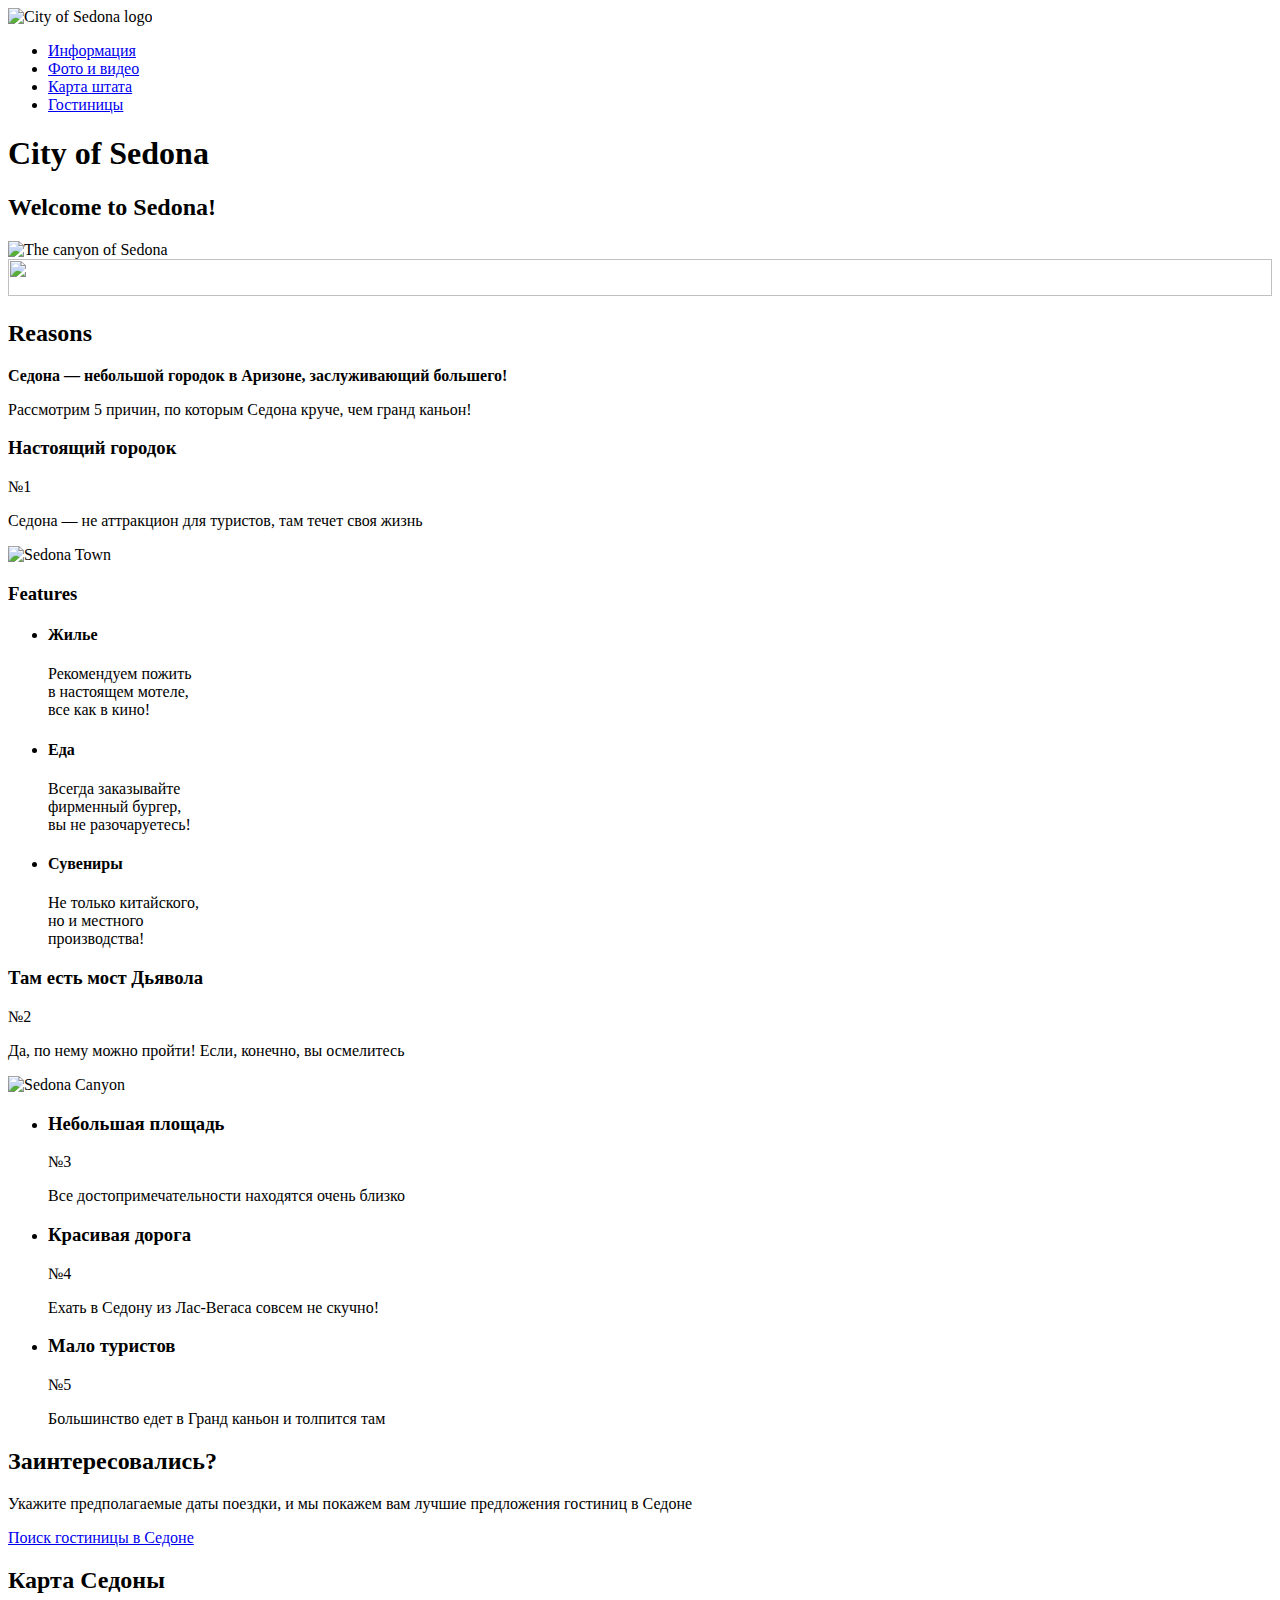
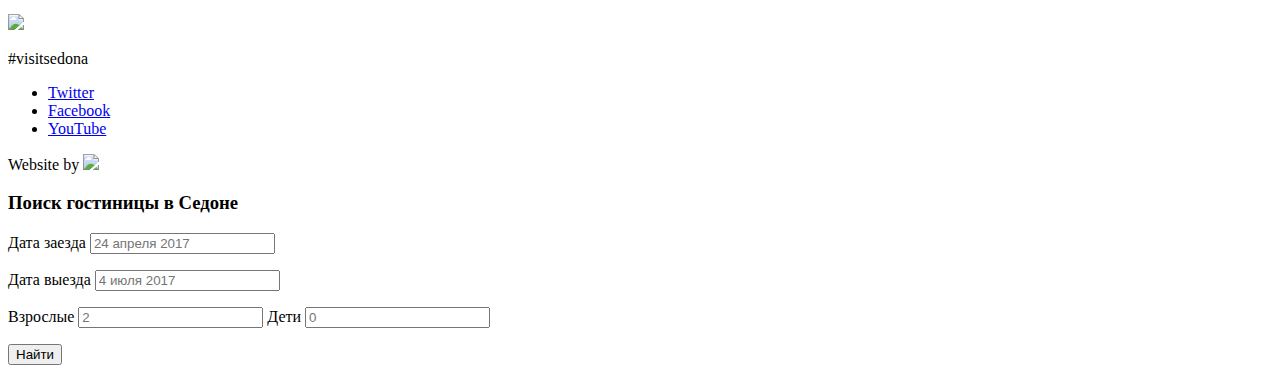
==== index.html @ 8b07c369 "first var" ====
<!DOCTYPE html>
<html>
	<head>
		<meta charset="utf-8">
		<title>City of Sedona</title>
	</head>
	<body>
		<header class="main-header">
			<nav class="main-navigation">
				<a class="main-header-logo">
					<img src="img/logo.svg" width="138" height="70" alt="City of Sedona logo">
				</a>
				<ul class="site-navigation">
					<li><a href="info.html">Информация</a></li>
					<li><a href="gallery.html">Фото и видео</a></li>
					<li><a href="map.html">Карта штата</a></li>
					<li><a href="hotels.html">Гостиницы</a></li>
				</ul>
			</nav>
		</header>
		<main class="container">
			<h1 class="visually-hidden">City of Sedona</h1>
			<section class="intro">
				<h2 class="visually-hidden">Welcome to Sedona!</h2>
				<img src="img/main-pic.jpg" width="100%" alt="The canyon of Sedona">
				<img src="img/white-mask.png" width="100%" height="37">
			</section>
			<section class="main-content">
				<h2 class="visually-hidden">Reasons</h2>
				<b>Седона — небольшой городок в Аризоне, заслуживающий большего!</b>
				<p>Рассмотрим 5 причин, по которым Седона круче, чем гранд каньон!</p>
				<section class="reason-first">
					<h3 class="reason-item reason-white-heading">Настоящий городок</h3>
					<p class="reason-number">№1</p>
					<p class="reason-text reason-white-text">Седона — не аттракцион для туристов, там течет своя жизнь</p>
					<img src="img/town.jpg" width="66%" alt="Sedona Town">
				</section>
				<section class="features">
					<h3 class="visually-hidden">Features</h3>
					<ul class="features-item">
						<li>
							<h4 class="features-heading">Жилье</h4>
							<p>
							Рекомендуем пожить<br>
							в настоящем мотеле,<br>
							все как в кино!
							</p>
						</li>
						<li>
							<h4 class="features-heading">Еда</h4>
							<p>
							Всегда заказывайте<br>
							фирменный бургер,<br>
							вы не разочаруетесь!
							</p>
						</li>
						<li>
							<h4 class="features-heading">Сувениры</h4>
							<p>
							Не только китайского,<br>
							но и местного<br>
							производства!
							</p>
						</li>
					</ul>
				</section>
				<section class="reason-second">
					<h3 class="reason-item reason-white-heading">Там есть мост Дьявола</h3>
					<p class="reason-number">№2</p>
					<p class="reason-text reason-white-text">Да, по нему можно пройти! Если, конечно, вы осмелитесь</p>
					<img src="img/canyon.jpg" width="66%" alt="Sedona Canyon">
				</section>
				<section class="other-reasons">
					<ul class="other-reason-item">
						<li>
							<h3 class="reason-item reason-black-heading">Небольшая площадь</h3>
							<p class="reason-number">№3</p>
							<p class="reason-text reason-black-text">Все достопримечательности находятся очень близко</p>
						</li>
						<li>
							<h3 class="reason-item reason-black-heading">Красивая дорога</h3>
							<p class="reason-number">№4</p>
							<p class="reason-text reason-black-text">Ехать в Седону из Лас-Вегаса совсем не скучно!</p>
						</li>
						<li>
							<h3 class="reason-item reason-black-heading">Мало туристов</h3>
							<p class="reason-number">№5</p>
							<p class="reason-text">Большинство едет в Гранд каньон и толпится там</p>
						</li>
					</ul>
				</section>
			</section>
			<section class="search">
				<h2>Заинтересовались?</h2>
				<p>Укажите предполагаемые даты поездки, и мы покажем вам лучшие предложения гостиниц в Седоне</p>
				<a class="button-open-modal" href="#openmodal">Поиск гостиницы в Седоне</a>
				<div class="modal-search" id="openmodal">
					
				</div>
			</section>
			<section class="map-view">
				<h2 class="visually-hidden">Карта Седоны</h2>
				<img src="img/map.jpg">
			</section>
		</main>
		<footer class="main-footer">
			<p class="footer-tag">#visitsedona</p>
			<div class="footer-social">
				<ul>
					<li><a class="social-button" href="#">Twitter</a></li>
					<li><a class="social-button" href="#">Facebook</a></li>
					<li><a class="social-button" href="a">YouTube</a></li>
				</ul>
			</div>
			<p class="footer-copyright">
				<span class="copyright">Website by</span>
				<a class="logo-academy" href="https://htmlacademy.ru/intensive/htmlcss">
					<img src="img/logo-academy.svg">
				</a>
			</p>
		</footer>
		<section class="form-search-modal">
			<form class="form-search" action="hotels.html" method="get">
				<h3 class="visually-hidden">Поиск гостиницы в Седоне</h3>
				<p><label>
				Дата заезда
					<input type="text" name="date" value="" placeholder="24 апреля 2017">
				</label></p>
				<p><label>
				Дата выезда
					<input type="text" name="date-rew" value="" placeholder="4 июля 2017">
				</label></p>
				<p><label>
				Взрослые
					<input type="number" name="number-adults" value="" placeholder="2" min="0" step="1">
				</label>
				<label>
				Дети
					<input type="number" name="number-kids" value="" placeholder="0" min="0" step="1">
				</label></p>
				<button class="form-search-button" type="submit">Найти</button>
			</form>
		</section>
	</body>
</html>
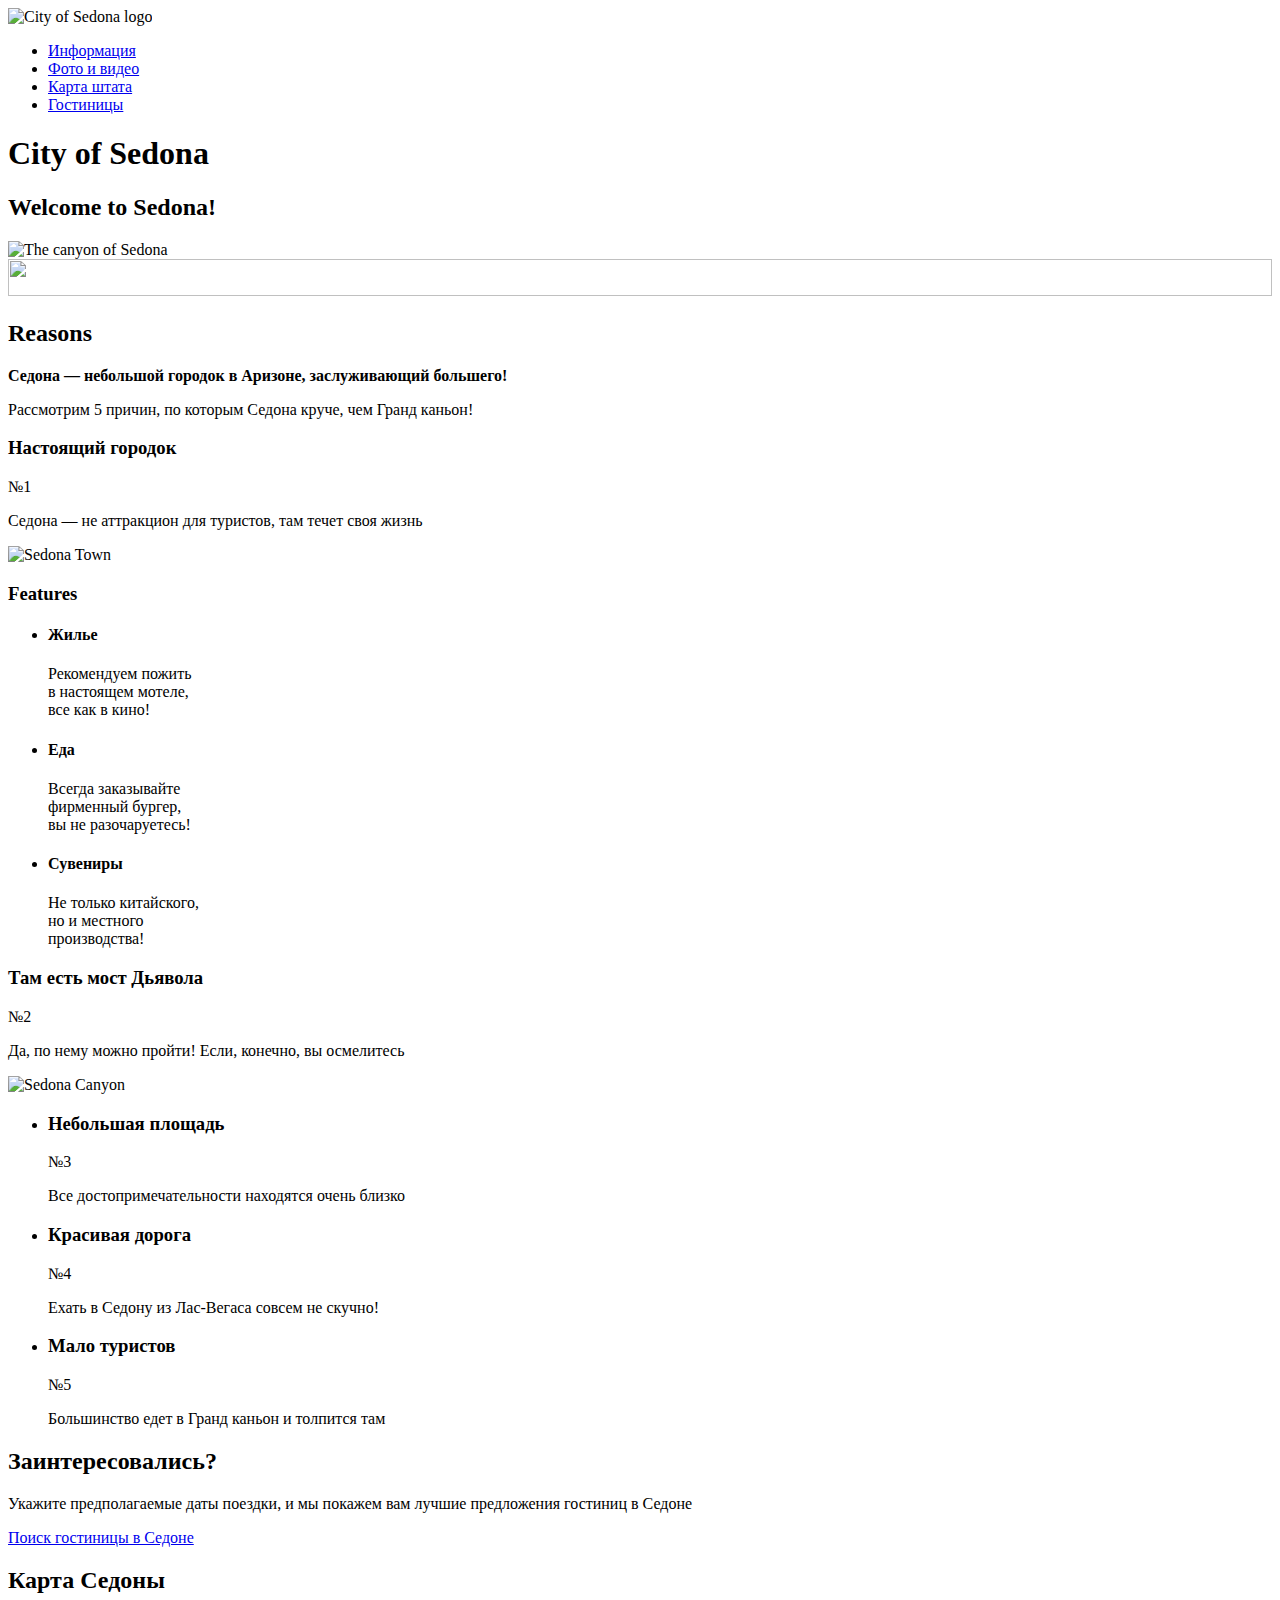
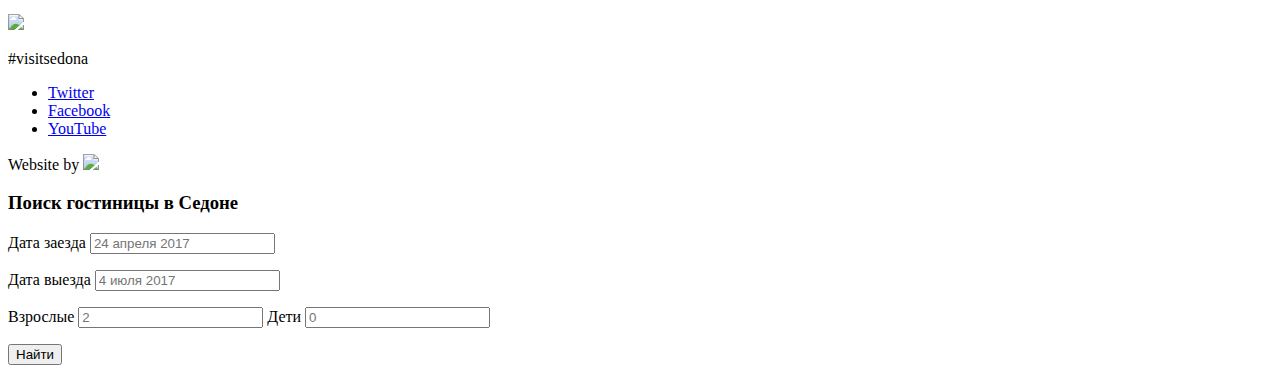
==== commit bf34b21f: "a half of hotels page" ====
--- a/index.html
+++ b/index.html
@@ -28,7 +28,7 @@
 			<section class="main-content">
 				<h2 class="visually-hidden">Reasons</h2>
 				<b>Седона — небольшой городок в Аризоне, заслуживающий большего!</b>
-				<p>Рассмотрим 5 причин, по которым Седона круче, чем гранд каньон!</p>
+				<p>Рассмотрим 5 причин, по которым Седона круче, чем Гранд каньон!</p>
 				<section class="reason-first">
 					<h3 class="reason-item reason-white-heading">Настоящий городок</h3>
 					<p class="reason-number">№1</p>
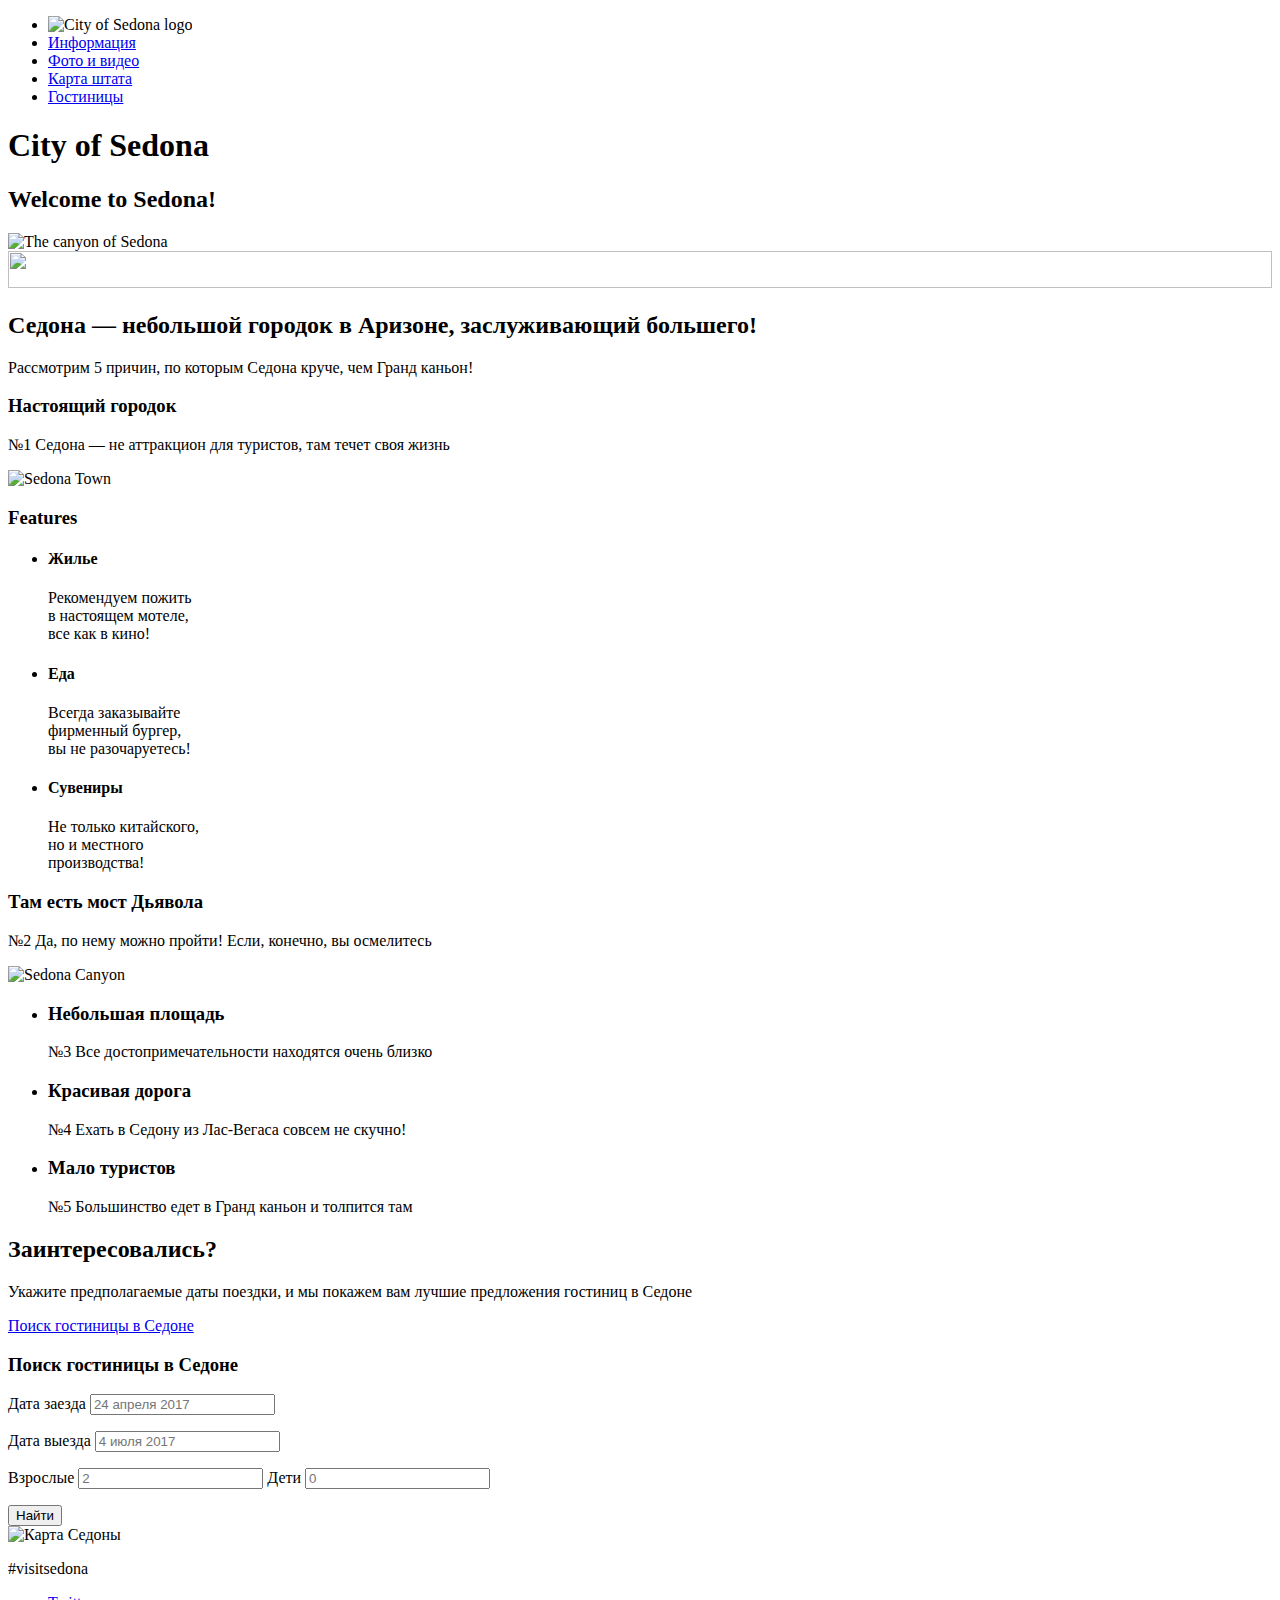
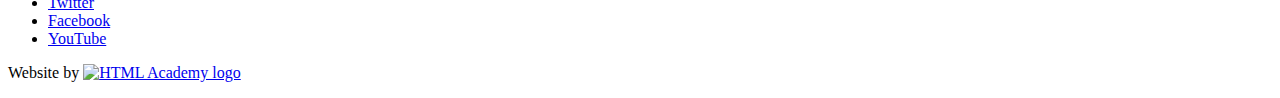
==== commit 663805e6: "edited: main-logo, numbers, reason cards, modal-form" ====
--- a/index.html
+++ b/index.html
@@ -7,14 +7,24 @@
 	<body>
 		<header class="main-header">
 			<nav class="main-navigation">
-				<a class="main-header-logo">
-					<img src="img/logo.svg" width="138" height="70" alt="City of Sedona logo">
-				</a>
 				<ul class="site-navigation">
-					<li><a href="info.html">Информация</a></li>
-					<li><a href="gallery.html">Фото и видео</a></li>
-					<li><a href="map.html">Карта штата</a></li>
-					<li><a href="hotels.html">Гостиницы</a></li>
+					<li>
+						<a class="main-header-logo">
+							<img src="img/logo.svg" width="138" height="70" alt="City of Sedona logo">
+						</a>
+					</li>
+					<li>
+						<a href="info.html">Информация</a>
+					</li>
+					<li>
+						<a href="gallery.html">Фото и видео</a>
+					</li>
+					<li>
+						<a href="map.html">Карта штата</a>
+					</li>
+					<li>
+						<a href="hotels.html">Гостиницы</a>
+					</li>
 				</ul>
 			</nav>
 		</header>
@@ -26,14 +36,17 @@
 				<img src="img/white-mask.png" width="100%" height="37">
 			</section>
 			<section class="main-content">
-				<h2 class="visually-hidden">Reasons</h2>
-				<b>Седона — небольшой городок в Аризоне, заслуживающий большего!</b>
-				<p>Рассмотрим 5 причин, по которым Седона круче, чем Гранд каньон!</p>
+				<h2 class="main-content-heading">Седона — небольшой городок в Аризоне, заслуживающий большего!</h2>
+				<p class="main-content-text">Рассмотрим 5 причин, по которым Седона круче, чем Гранд каньон!</p>
 				<section class="reason-first">
 					<h3 class="reason-item reason-white-heading">Настоящий городок</h3>
-					<p class="reason-number">№1</p>
-					<p class="reason-text reason-white-text">Седона — не аттракцион для туристов, там течет своя жизнь</p>
-					<img src="img/town.jpg" width="66%" alt="Sedona Town">
+					<p>
+						<span class="reason-number reason-number-white">№1</span>
+						<span class="reason-text reason-white-text">Седона — не аттракцион для туристов, там течет своя жизнь</span>
+					</p>
+					<p class="reason-item-image">
+						<img src="img/town.jpg" width="66%" alt="Sedona Town">
+					</p>
 				</section>
 				<section class="features">
 					<h3 class="visually-hidden">Features</h3>
@@ -66,42 +79,70 @@
 				</section>
 				<section class="reason-second">
 					<h3 class="reason-item reason-white-heading">Там есть мост Дьявола</h3>
-					<p class="reason-number">№2</p>
-					<p class="reason-text reason-white-text">Да, по нему можно пройти! Если, конечно, вы осмелитесь</p>
-					<img src="img/canyon.jpg" width="66%" alt="Sedona Canyon">
+					<p class="reason-number">
+						<span class="reason-number reason-number-white">№2</span>
+						<span class="reason-text reason-white-text">Да, по нему можно пройти! Если, конечно, вы осмелитесь</span>
+					</p>
+					<p class="reason-item-image">
+						<img src="img/canyon.jpg" width="66%" alt="Sedona Canyon">
+					</p>
 				</section>
 				<section class="other-reasons">
 					<ul class="other-reason-item">
 						<li>
 							<h3 class="reason-item reason-black-heading">Небольшая площадь</h3>
-							<p class="reason-number">№3</p>
-							<p class="reason-text reason-black-text">Все достопримечательности находятся очень близко</p>
+							<p>
+								<span class="reason-number reason-number-black">№3</span>
+								<span class="reason-text reason-black-text">Все достопримечательности находятся очень близко</span>
+							</p>
 						</li>
 						<li>
 							<h3 class="reason-item reason-black-heading">Красивая дорога</h3>
-							<p class="reason-number">№4</p>
-							<p class="reason-text reason-black-text">Ехать в Седону из Лас-Вегаса совсем не скучно!</p>
+							<p>
+								<span class="reason-number reason-number-black">№4</span>
+								<span class="reason-text reason-black-text">Ехать в Седону из Лас-Вегаса совсем не скучно!</span>
+							</p>
 						</li>
 						<li>
 							<h3 class="reason-item reason-black-heading">Мало туристов</h3>
-							<p class="reason-number">№5</p>
-							<p class="reason-text">Большинство едет в Гранд каньон и толпится там</p>
+							<p>
+								<span class="reason-number reason-number-black">№5</span>
+								<span class="reason-text reason-black-text">Большинство едет в Гранд каньон и толпится там</span>
+							</p>
 						</li>
 					</ul>
 				</section>
 			</section>
 			<section class="search">
-				<h2>Заинтересовались?</h2>
+				<h2 class="section-search">Заинтересовались?</h2>
 				<p>Укажите предполагаемые даты поездки, и мы покажем вам лучшие предложения гостиниц в Седоне</p>
-				<a class="button-open-modal" href="#openmodal">Поиск гостиницы в Седоне</a>
-				<div class="modal-search" id="openmodal">
-					
+				<a class="button-open-modal" href="#" onclick="openbox('modal'); return false">Поиск гостиницы в Седоне</a>
+				<div id="modal">
+					<form class="form-search" action="hotels.html" method="get">
+						<h3 class="visually-hidden">Поиск гостиницы в Седоне</h3>
+						<p><label>
+						Дата заезда
+							<input type="text" name="date" value="" placeholder="24 апреля 2017">
+						</label></p>
+						<p><label>
+						Дата выезда
+							<input type="text" name="date-rew" value="" placeholder="4 июля 2017">
+						</label></p>
+						<p><label>
+						Взрослые
+							<input type="number" name="number-adults" value="" placeholder="2" min="0" step="1">
+						</label>
+						<label>
+						Дети
+							<input type="number" name="number-kids" value="" placeholder="0" min="0" step="1">
+						</label></p>
+						<button class="form-search-button" type="submit">Найти</button>
+					</form>
 				</div>
 			</section>
-			<section class="map-view">
-				<h2 class="visually-hidden">Карта Седоны</h2>
-				<img src="img/map.jpg">
-			</section>
+			<div class="map-view">
+				<img src="img/map.jpg" width="768" height="593" alt="Карта Седоны">
+			</div>
 		</main>
 		<footer class="main-footer">
 			<p class="footer-tag">#visitsedona</p>
@@ -115,31 +156,9 @@
 			<p class="footer-copyright">
 				<span class="copyright">Website by</span>
 				<a class="logo-academy" href="https://htmlacademy.ru/intensive/htmlcss">
-					<img src="img/logo-academy.svg">
+					<img src="img/logo-academy.svg" width="115" height="41" alt="HTML Academy logo">
 				</a>
 			</p>
 		</footer>
-		<section class="form-search-modal">
-			<form class="form-search" action="hotels.html" method="get">
-				<h3 class="visually-hidden">Поиск гостиницы в Седоне</h3>
-				<p><label>
-				Дата заезда
-					<input type="text" name="date" value="" placeholder="24 апреля 2017">
-				</label></p>
-				<p><label>
-				Дата выезда
-					<input type="text" name="date-rew" value="" placeholder="4 июля 2017">
-				</label></p>
-				<p><label>
-				Взрослые
-					<input type="number" name="number-adults" value="" placeholder="2" min="0" step="1">
-				</label>
-				<label>
-				Дети
-					<input type="number" name="number-kids" value="" placeholder="0" min="0" step="1">
-				</label></p>
-				<button class="form-search-button" type="submit">Найти</button>
-			</form>
-		</section>
 	</body>
 </html>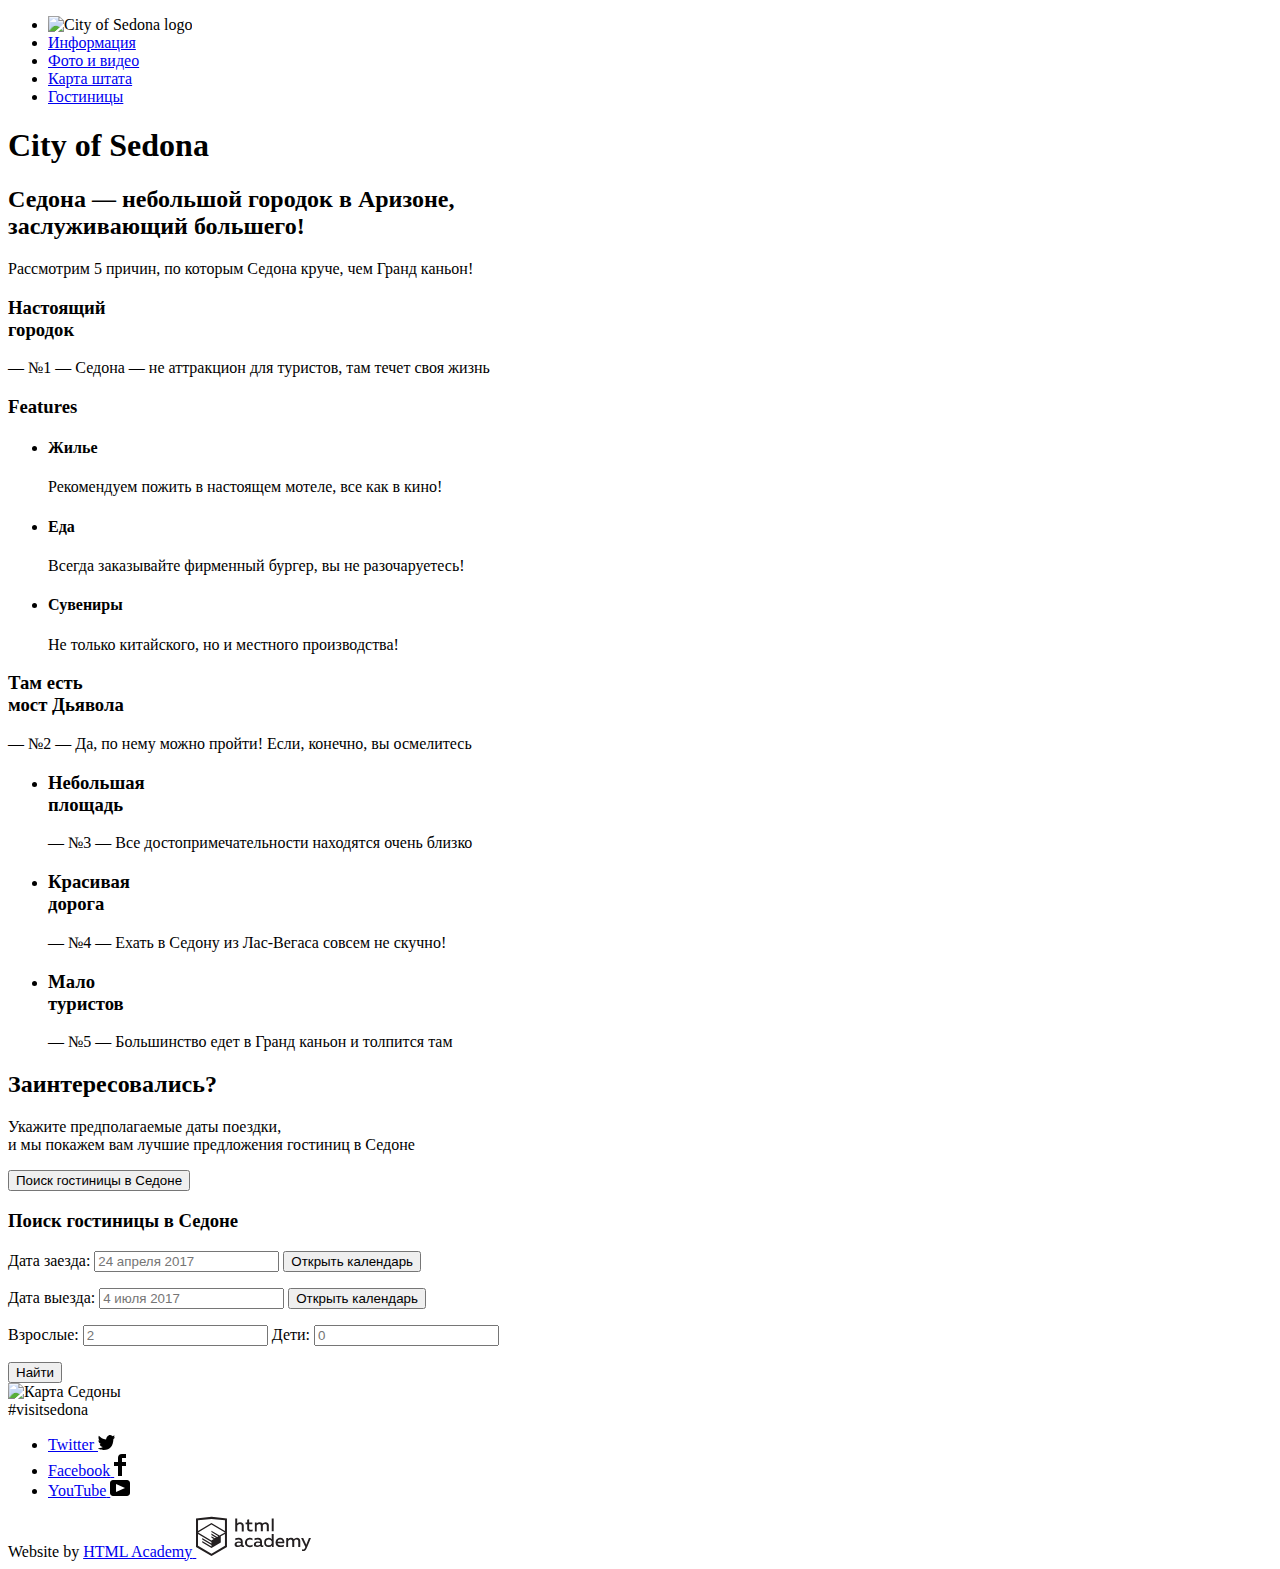
==== commit 5c36c672: "final for check" ====
--- a/index.html
+++ b/index.html
@@ -3,162 +3,193 @@
 	<head>
 		<meta charset="utf-8">
 		<title>City of Sedona</title>
+		<link href="https://fonts.googleapis.com/css?family=PT+Sans:400,700&amp;subset=cyrillic" rel="stylesheet">
+		<link href="css/normalize.css" rel="stylesheet">
+		<link href="css/style.css" rel="stylesheet">
 	</head>
 	<body>
-		<header class="main-header">
-			<nav class="main-navigation">
-				<ul class="site-navigation">
-					<li>
-						<a class="main-header-logo">
-							<img src="img/logo.svg" width="138" height="70" alt="City of Sedona logo">
-						</a>
-					</li>
-					<li>
-						<a href="info.html">Информация</a>
-					</li>
-					<li>
-						<a href="gallery.html">Фото и видео</a>
-					</li>
-					<li>
-						<a href="map.html">Карта штата</a>
-					</li>
-					<li>
-						<a href="hotels.html">Гостиницы</a>
-					</li>
-				</ul>
-			</nav>
-		</header>
-		<main class="container">
-			<h1 class="visually-hidden">City of Sedona</h1>
-			<section class="intro">
-				<h2 class="visually-hidden">Welcome to Sedona!</h2>
-				<img src="img/main-pic.jpg" width="100%" alt="The canyon of Sedona">
-				<img src="img/white-mask.png" width="100%" height="37">
-			</section>
-			<section class="main-content">
-				<h2 class="main-content-heading">Седона — небольшой городок в Аризоне, заслуживающий большего!</h2>
-				<p class="main-content-text">Рассмотрим 5 причин, по которым Седона круче, чем Гранд каньон!</p>
-				<section class="reason-first">
-					<h3 class="reason-item reason-white-heading">Настоящий городок</h3>
-					<p>
-						<span class="reason-number reason-number-white">№1</span>
-						<span class="reason-text reason-white-text">Седона — не аттракцион для туристов, там течет своя жизнь</span>
-					</p>
-					<p class="reason-item-image">
-						<img src="img/town.jpg" width="66%" alt="Sedona Town">
-					</p>
-				</section>
-				<section class="features">
-					<h3 class="visually-hidden">Features</h3>
-					<ul class="features-item">
+		<div class="body-shadow">
+			<header class="main-header">
+				<nav class="main-navigation">
+					<ul class="site-navigation">
 						<li>
-							<h4 class="features-heading">Жилье</h4>
-							<p>
-							Рекомендуем пожить<br>
-							в настоящем мотеле,<br>
-							все как в кино!
-							</p>
+							<div class="main-header-logo">
+								<a>
+									<img src="img/logo.png" width="67" height="56" alt="City of Sedona logo">
+								</a>
+								<span class="logo-back"></span>
+							</div>
 						</li>
 						<li>
-							<h4 class="features-heading">Еда</h4>
-							<p>
-							Всегда заказывайте<br>
-							фирменный бургер,<br>
-							вы не разочаруетесь!
-							</p>
+							<a href="info.html">Информация</a>
 						</li>
 						<li>
-							<h4 class="features-heading">Сувениры</h4>
-							<p>
-							Не только китайского,<br>
-							но и местного<br>
-							производства!
-							</p>
+							<a href="gallery.html">Фото и видео</a>
+						</li>
+						<li>
+							<a href="map.html">Карта штата</a>
+						</li>
+						<li>
+							<a href="hotels.html">Гостиницы</a>
 						</li>
 					</ul>
+				</nav>
+			</header>
+			<main class="container">
+				<h1 class="visually-hidden">City of Sedona</h1>
+				<div class="intro">
+					<div class="intro-heading"></div>
+					<div class="white-mask"></div>
+				</div>
+				<section class="main-content">
+					<h2>Седона — небольшой городок в Аризоне,<br>
+					заслуживающий большего!</h2>
+					<p>Рассмотрим 5 причин, по которым Седона круче, чем Гранд каньон!</p>
+					<section class="reason-first">
+						<div class="text-wrapper">
+							<h3 class="reason-item white">
+								Настоящий<br>
+								городок
+							</h3>
+							<p>
+								<span class="reason-number white">— №1 —</span>
+								<span class="reason-text white">Седона — не аттракцион для туристов, там течет своя жизнь</span>
+							</p>
+						</div>
+						<div class="reason-item-image"></div>
+					</section>
+					<section class="features">
+						<h3 class="visually-hidden">Features</h3>
+						<ul class="features-list">
+							<li class="feature-item">
+								<h4>Жилье</h4>
+								<p> Рекомендуем пожить в настоящем мотеле, все как в кино!</p>
+							</li>
+							<li class="feature-item">
+								<h4>Еда</h4>
+								<p>
+								Всегда заказывайте фирменный бургер, вы не разочаруетесь!</p>
+							</li>
+							<li class="feature-item">
+								<h4>Сувениры</h4>
+								<p>
+								Не только китайского, но и местного производства!<p>
+							</li>
+						</ul>
+					</section>
+					<section class="reason-second">
+						<div class="text-wrapper">
+							<h3 class="reason-item white">
+								Там есть<br>
+								мост Дьявола
+							</h3>
+							<p class="reason-number">
+								<span class="reason-number white">— №2 —</span>
+								<span class="reason-text white">Да, по нему можно пройти! Если, конечно, вы осмелитесь</span>
+							</p>
+						</div>
+						<div class="reason-item-image"></div>
+					</section>
+					<section class="other-reasons">
+						<ul>
+							<li class="other-reason-item">
+								<h3>
+									Небольшая<br>
+									площадь
+								</h3>
+								<p>
+									<span class="reason-number">— №3 —</span>
+									<span class="reason-text">Все достопримеча&shy;тельности находятся очень близко</span>
+								</p>
+							</li>
+							<li class="other-reason-item">
+								<h3>
+									Красивая<br>
+									дорога
+								</h3>
+								<p>
+									<span class="reason-number">— №4 —</span>
+									<span class="reason-text">Ехать в Седону из Лас-Вегаса совсем не скучно!</span>
+								</p>
+							</li>
+							<li class="other-reason-item">
+								<h3>
+									Мало<br>
+									туристов
+								</h3>
+								<p>
+									<span class="reason-number">— №5 —</span>
+									<span class="reason-text">Большинство едет в Гранд каньон и толпится там</span>
+								</p>
+							</li>
+						</ul>
+					</section>
 				</section>
-				<section class="reason-second">
-					<h3 class="reason-item reason-white-heading">Там есть мост Дьявола</h3>
-					<p class="reason-number">
-						<span class="reason-number reason-number-white">№2</span>
-						<span class="reason-text reason-white-text">Да, по нему можно пройти! Если, конечно, вы осмелитесь</span>
-					</p>
-					<p class="reason-item-image">
-						<img src="img/canyon.jpg" width="66%" alt="Sedona Canyon">
-					</p>
-				</section>
-				<section class="other-reasons">
-					<ul class="other-reason-item">
-						<li>
-							<h3 class="reason-item reason-black-heading">Небольшая площадь</h3>
-							<p>
-								<span class="reason-number reason-number-black">№3</span>
-								<span class="reason-text reason-black-text">Все достопримечательности находятся очень близко</span>
-							</p>
-						</li>
-						<li>
-							<h3 class="reason-item reason-black-heading">Красивая дорога</h3>
-							<p>
-								<span class="reason-number reason-number-black">№4</span>
-								<span class="reason-text reason-black-text">Ехать в Седону из Лас-Вегаса совсем не скучно!</span>
-							</p>
-						</li>
-						<li>
-							<h3 class="reason-item reason-black-heading">Мало туристов</h3>
-							<p>
-								<span class="reason-number reason-number-black">№5</span>
-								<span class="reason-text reason-black-text">Большинство едет в Гранд каньон и толпится там</span>
-							</p>
-						</li>
-					</ul>
-				</section>
-			</section>
-			<section class="search">
-				<h2 class="section-search">Заинтересовались?</h2>
-				<p>Укажите предполагаемые даты поездки, и мы покажем вам лучшие предложения гостиниц в Седоне</p>
-				<a class="button-open-modal" href="#" onclick="openbox('modal'); return false">Поиск гостиницы в Седоне</a>
-				<div id="modal">
+				<section class="search">
+					<h2>Заинтересовались?</h2>
+					<p>Укажите предполагаемые даты поездки,<br>
+					и мы покажем вам лучшие предложения гостиниц в Седоне</p>
+					<button class="button-modal" type="button">Поиск гостиницы в Седоне</button>
 					<form class="form-search" action="hotels.html" method="get">
 						<h3 class="visually-hidden">Поиск гостиницы в Седоне</h3>
-						<p><label>
-						Дата заезда
-							<input type="text" name="date" value="" placeholder="24 апреля 2017">
-						</label></p>
-						<p><label>
-						Дата выезда
-							<input type="text" name="date-rew" value="" placeholder="4 июля 2017">
-						</label></p>
-						<p><label>
-						Взрослые
-							<input type="number" name="number-adults" value="" placeholder="2" min="0" step="1">
-						</label>
-						<label>
-						Дети
-							<input type="number" name="number-kids" value="" placeholder="0" min="0" step="1">
-						</label></p>
+						<p>
+							<label class="form-label" for="date-field">Дата заезда:</label>
+							<input type="text" name="date" value="" placeholder="24 апреля 2017" id="date-field">							
+							<button class="calendar-button" type="button">Открыть календарь</button>
+						</p>
+						<p>
+							<label class="form-label" for="date-rew-field">Дата выезда:</label>
+							<input type="text" name="date-rew" value="" placeholder="4 июля 2017" id="date-rew-field">							
+							<button class="calendar-button" type="button">Открыть календарь</button>
+						</p>
+						<p>
+							<span class="column-wrapper left">
+							<label class="form-label" for="adults-field">Взрослые:</label>
+							<input class="short" type="number" name="number-adults" value="" placeholder="2" min="0" step="1" id="adults-field">
+							</span>
+							<span class="column-wrapper right">
+							<label class="form-label" for="kids-field">Дети:</label>
+							<input class="short" type="number" name="number-kids" value="" placeholder="0" min="0" step="1">
+							</span>
+						</p>
 						<button class="form-search-button" type="submit">Найти</button>
 					</form>
+				</section>
+				<div class="map-view">
+					<img src="img/map.jpg" width="100%" height="593" alt="Карта Седоны">
 				</div>
-			</section>
-			<div class="map-view">
-				<img src="img/map.jpg" width="768" height="593" alt="Карта Седоны">
-			</div>
-		</main>
-		<footer class="main-footer">
-			<p class="footer-tag">#visitsedona</p>
-			<div class="footer-social">
-				<ul>
-					<li><a class="social-button" href="#">Twitter</a></li>
-					<li><a class="social-button" href="#">Facebook</a></li>
-					<li><a class="social-button" href="a">YouTube</a></li>
-				</ul>
-			</div>
-			<p class="footer-copyright">
-				<span class="copyright">Website by</span>
-				<a class="logo-academy" href="https://htmlacademy.ru/intensive/htmlcss">
-					<img src="img/logo-academy.svg" width="115" height="41" alt="HTML Academy logo">
-				</a>
-			</p>
-		</footer>
+			</main>
+			<footer class="main-footer">
+				<div class="footer-tag">#visitsedona</div>
+				<div class="footer-social">
+					<ul>
+						<li><a class="social-button" href="#"><span class="visually-hidden">Twitter</span>
+							<svg xmlns="http://www.w3.org/2000/svg" xmlns:xlink="http://www.w3.org/1999/xlink" width="17" height="15" viewBox="0 0 17 15">
+								<path d="M10.95.144c1.685-.496 2.984.27 3.577 1.179.673-.231 1.331-.481 2.011-.708a2.345 2.345 0 0 1-.857 1.768c.685.17 1.304-.491 1.304-.491-.169 1-1.006 1.788-1.563 2.024-.231 6.75-3.175 11.217-10.077 11.082h-.446c-.41 0-4.164-.46-4.898-1.887 2.271.196 3.893-.422 4.693-1.177-.96-.3-2.679-.477-2.979-2.95.349.106.564.228 1.19.119C1.705 8.247.374 7.53.448 5.33c.285.328 1.067.536 1.34.472C1.085 5.561-.182 2.442.894.85c1.818 1.854 3.735 3.606 7.152 3.773C8.254 2.33 9.183.793 10.95.144z"/>
+							</svg>
+						</a></li>
+						<li><a class="social-button" href="#"><span class="visually-hidden">Facebook</span>
+							<svg xmlns="http://www.w3.org/2000/svg" width="12" height="22" viewBox="0 0 12 22">
+								<path d="M12 4V0H8a4 4 0 0 0-4 4v4H0v4h4v10h4V12h4V8H8V4h4z"/>
+							</svg>
+						</a></li>
+						<li><a class="social-button" href="#"><span class="visually-hidden">YouTube</span>
+							<svg xmlns="http://www.w3.org/2000/svg" xmlns:xlink="http://www.w3.org/1999/xlink" width="20" height="16" viewBox="0 0 20 16">
+								<path d="M17 0H3C1.35 0 0 1.35 0 3v10c0 1.65 1.35 3 3 3h14c1.65 0 3-1.35 3-3V3c0-1.65-1.35-3-3-3zM6.027 11.998V4.002L15.014 8l-8.987 3.998z"/>
+							</svg>
+						</a></li>
+					</ul>
+				</div>
+				<div class="footer-copyright">
+					<span class="copyright">Website by</span>
+					<a class="logo-academy" href="https://htmlacademy.ru/intensive/htmlcss">
+						<span class="visually-hidden">HTML Academy</span>
+						<svg id="Layer_1" data-name="Layer 1" xmlns="http://www.w3.org/2000/svg" width="115" height="41" viewBox="0 0 108.08 36.85">
+							<path d="M44.61,26.88a2,2,0,0,0,.55-0.1v1.33a3.25,3.25,0,0,1-1.18.21,1.67,1.67,0,0,1-1.67-1,4.84,4.84,0,0,1-3.14,1.08c-1.51,0-2.91-.83-2.91-2.55,0-2.13,2-2.79,3.71-2.79a11.08,11.08,0,0,1,2.17.25v-0.3c0-1-.76-1.77-2.19-1.77a7.42,7.42,0,0,0-3,.64v-1.7a10.21,10.21,0,0,1,3.19-.55c2.36,0,3.81,1.12,3.81,3.65v3a0.54,0.54,0,0,0,.49.59h0.17Zm-6.44-1.13A1.35,1.35,0,0,0,39.63,27h0.11a3.39,3.39,0,0,0,2.41-1V24.58a9.72,9.72,0,0,0-1.81-.21c-1,0-2.16.33-2.16,1.38h0Zm12.36-6.11a5,5,0,0,1,2.57.64V22a4.08,4.08,0,0,0-2.3-.7,2.75,2.75,0,1,0,0,5.49,5,5,0,0,0,2.43-.64v1.71a6.27,6.27,0,0,1-2.76.57A4.21,4.21,0,0,1,46,24.51q0-.21,0-0.41a4.32,4.32,0,0,1,4.18-4.46h0.38Zm12.17,7.24a2,2,0,0,0,.55-0.1v1.33a3.25,3.25,0,0,1-1.18.21,1.67,1.67,0,0,1-1.67-1,4.84,4.84,0,0,1-3.14,1.08c-1.51,0-2.91-.83-2.91-2.55,0-2.13,2-2.79,3.71-2.79a11.08,11.08,0,0,1,2.17.25v-0.3c0-1-.76-1.77-2.19-1.77a7.42,7.42,0,0,0-3,.64v-1.7a10.21,10.21,0,0,1,3.19-.55c2.36,0,3.81,1.12,3.81,3.65v3a0.54,0.54,0,0,0,.49.59h0.17Zm-6.44-1.13A1.35,1.35,0,0,0,57.73,27h0.11a3.39,3.39,0,0,0,2.41-1V24.58a9.72,9.72,0,0,0-1.81-.21c-1.06,0-2.16.33-2.16,1.38h0ZM73,16V28.2H71.35V26.88a3.88,3.88,0,0,1-3.19,1.54,4.4,4.4,0,0,1,0-8.78,3.81,3.81,0,0,1,3,1.3V16H73Zm-4.53,5.22a2.76,2.76,0,1,0,0,5.52A2.86,2.86,0,0,0,71.15,25V23A2.91,2.91,0,0,0,68.49,21.27ZM79,19.64c3.31,0,4.46,2.68,3.92,5.09H76.7c0.21,1.5,1.67,2.11,3.19,2.11a6.11,6.11,0,0,0,2.64-.59v1.6a7.14,7.14,0,0,1-3,.57C77,28.42,74.78,27,74.78,24a4.18,4.18,0,0,1,4-4.39H79Zm0.09,1.54a2.28,2.28,0,0,0-2.44,2.1v0.06H81.3A2,2,0,0,0,79.13,21.18Zm5.73,7V19.87h1.65v1a3.81,3.81,0,0,1,2.78-1.27A2.86,2.86,0,0,1,91.89,21a4.12,4.12,0,0,1,2.91-1.33A3.06,3.06,0,0,1,98,23V28.2h-1.9V23.05a1.59,1.59,0,0,0-1.42-1.75H94.42a2.8,2.8,0,0,0-2.07,1.12V28.2h-1.9V23.05A1.59,1.59,0,0,0,89,21.31H88.8a3,3,0,0,0-2.21,1.29v5.63H84.86Zm21.31-8.33h1.9l-3.91,9.46c-0.9,2.17-2.09,2.86-3.35,2.86a4.76,4.76,0,0,1-1.1-.14V30.46a2.86,2.86,0,0,0,.85.12c0.9,0,1.58-.64,2.07-1.9l0.17-.42-4-8.4h2l2.86,6.29ZM38.73,1.46V6.22a3.81,3.81,0,0,1,2.7-1.14,3.25,3.25,0,0,1,3.44,3.4v5.15H43V8.72a1.81,1.81,0,0,0-1.61-2h-0.3a2.93,2.93,0,0,0-2.32,1.39v5.52h-1.9V1.46h1.9ZM49.94,2.31v3h3V6.91h-3v3.81c0,1.1.5,1.46,1.58,1.46a4.49,4.49,0,0,0,1.69-.33v1.6A6.8,6.8,0,0,1,51,13.8a2.55,2.55,0,0,1-2.86-2.74V6.89H46.58V5.26h1.5V2.74Zm5.4,11.31V5.28H57v1A3.81,3.81,0,0,1,59.77,5a2.86,2.86,0,0,1,2.6,1.33A4.12,4.12,0,0,1,65.28,5,3.06,3.06,0,0,1,68.44,8.4v5.21h-1.9V8.46a1.59,1.59,0,0,0-1.42-1.75H64.89a2.8,2.8,0,0,0-2.07,1.12v5.78h-1.9V8.46A1.59,1.59,0,0,0,59.5,6.71H59.27A3,3,0,0,0,57.06,8v5.63H55.34ZM71.17,1.45H73V13.6H71.17V1.45ZM14.71,0H14.55L0,1.54V28.21l14.55,8.66,14.55-8.66V1.54Zm12.5,27.1L14.55,34.64,1.9,27.12V16.18l12.59,7.5V25L5.86,19.9v1.31l8.68,5.21v1.39L5.87,22.65V24l8.68,5.21,8.75-5.24V18.31L27.2,16V27.12Zm0-12.53-3.48,2-1.6,1L14.51,13v1.31L21,18.23H21l-0.14.09-1,.54-5.37-3.2V17l4.24,2.52-1,.67-3.2-1.9v1.31l2.1,1.24L14.5,22.1,2,14.65,14.51,7.11Zm0-1.32L14.49,5.76,1.91,13.25v-10L14.56,1.92,27.21,3.25v10h0Z" transform="translate(0 -0.02)" fill="#231f20"/>
+						</svg>
+					</a>
+				</div>
+			</footer>
+		</div>
 	</body>
 </html>